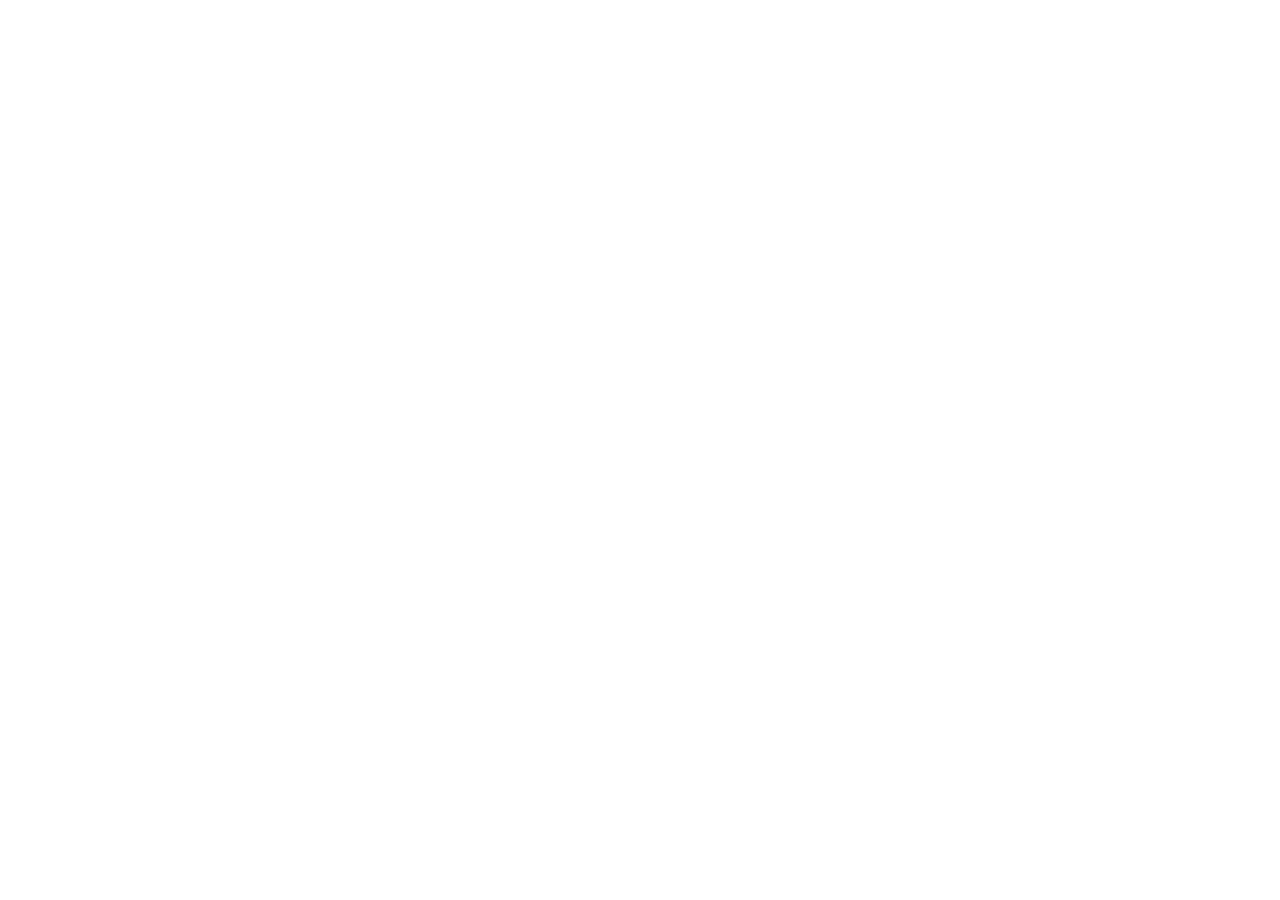
==== calendar.html @ 96cff03f "Add files via upload" ====
<!DOCTYPE html>
<html lang="en">
    <head>
        <title>Kalendārs</title>
		<meta charset="utf-8">
        <meta name="viewport" content="width=device-width, initial-scale=1.0">
    </head>
    <body>

        <script src="muzd.js"></script>
    </body>
</html>
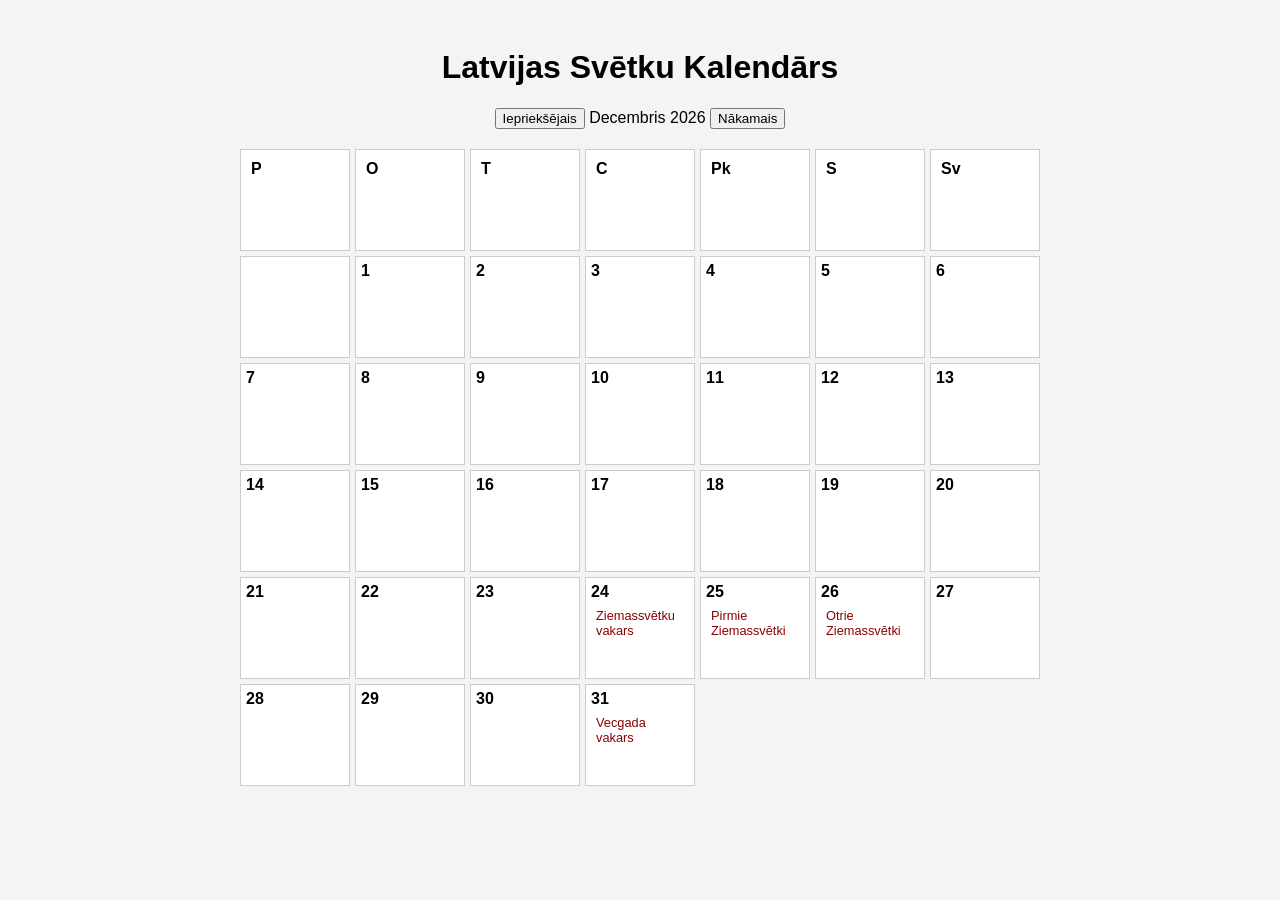
==== commit fe17c7dd: "Update calendar.html" ====
--- a/calendar.html
+++ b/calendar.html
@@ -1,12 +1,111 @@
 <!DOCTYPE html>
-<html lang="en">
-    <head>
-        <title>Kalendārs</title>
-		<meta charset="utf-8">
-        <meta name="viewport" content="width=device-width, initial-scale=1.0">
-    </head>
-    <body>
+<html lang="lv">
+<head>
+  <meta charset="UTF-8">
+  <title>Latvijas Svētku Kalendārs</title>
+  <style>
+    body { font-family: Arial, sans-serif; padding: 20px; background: #f4f4f4; }
+    h1 { text-align: center; }
+    #calendar { display: grid; grid-template-columns: repeat(7, 1fr); gap: 5px; max-width: 800px; margin: auto; }
+    .day { background: white; padding: 10px; border: 1px solid #ccc; min-height: 80px; position: relative; }
+    .day span { position: absolute; top: 5px; left: 5px; font-weight: bold; }
+    .holiday { font-size: 0.8em; margin-top: 20px; color: darkred; }
+    #controls { text-align: center; margin: 20px; }
+  </style>
+</head>
+<body>
+  <h1>Latvijas Svētku Kalendārs</h1>
+  <div id="controls">
+    <button onclick="prevMonth()">Iepriekšējais</button>
+    <span id="monthYear"></span>
+    <button onclick="nextMonth()">Nākamais</button>
+  </div>
+  <div id="calendar"></div>
 
-        <script src="muzd.js"></script>
-    </body>
-</html>+  <script>
+    const holidays = {
+      "1-1": "Jaunais Gads",
+      "1-6": "Zvaigznes diena",
+      "2-14": "Valentīndiena",
+      "3-8": "Sieviešu diena",
+      "5-1": "Darba svētki / Latvijas Republikas Satversmes sapulces sasaukšanas diena",
+      "5-4": "Latvijas Neatkarības atjaunošanas diena",
+      "6-23": "Līgo diena",
+      "6-24": "Jāņi",
+      "11-18": "Latvijas Republikas Proklamēšanas diena",
+      "12-24": "Ziemassvētku vakars",
+      "12-25": "Pirmie Ziemassvētki",
+      "12-26": "Otrie Ziemassvētki",
+      "12-31": "Vecgada vakars"
+    };
+
+    const calendar = document.getElementById("calendar");
+    const monthYear = document.getElementById("monthYear");
+    let today = new Date();
+    let currentMonth = today.getMonth();
+    let currentYear = today.getFullYear();
+
+    const daysOfWeek = ["P", "O", "T", "C", "Pk", "S", "Sv"];
+
+    function renderCalendar(month, year) {
+      calendar.innerHTML = "";
+
+      const firstDay = new Date(year, month).getDay();
+      const daysInMonth = new Date(year, month + 1, 0).getDate();
+      const offset = (firstDay + 6) % 7;
+
+      monthYear.textContent = `${getMonthName(month)} ${year}`;
+
+      daysOfWeek.forEach(day => {
+        const header = document.createElement("div");
+        header.className = "day";
+        header.innerHTML = `<strong>${day}</strong>`;
+        calendar.appendChild(header);
+      });
+
+      for (let i = 0; i < offset; i++) {
+        const empty = document.createElement("div");
+        empty.className = "day";
+        calendar.appendChild(empty);
+      }
+
+      for (let d = 1; d <= daysInMonth; d++) {
+        const dayDiv = document.createElement("div");
+        dayDiv.className = "day";
+        const dateKey = `${month + 1}-${d}`;
+        let content = `<span>${d}</span>`;
+        if (holidays[dateKey]) {
+          content += `<div class="holiday">${holidays[dateKey]}</div>`;
+        }
+        dayDiv.innerHTML = content;
+        calendar.appendChild(dayDiv);
+      }
+    }
+
+    function getMonthName(month) {
+      const months = ["Janvāris", "Februāris", "Marts", "Aprīlis", "Maijs", "Jūnijs", "Jūlijs", "Augusts", "Septembris", "Oktobris", "Novembris", "Decembris"];
+      return months[month];
+    }
+
+    function prevMonth() {
+      currentMonth--;
+      if (currentMonth < 0) {
+        currentMonth = 11;
+        currentYear--;
+      }
+      renderCalendar(currentMonth, currentYear);
+    }
+
+    function nextMonth() {
+      currentMonth++;
+      if (currentMonth > 11) {
+        currentMonth = 0;
+        currentYear++;
+      }
+      renderCalendar(currentMonth, currentYear);
+    }
+
+    renderCalendar(currentMonth, currentYear);
+  </script>
+</body>
+</html>
